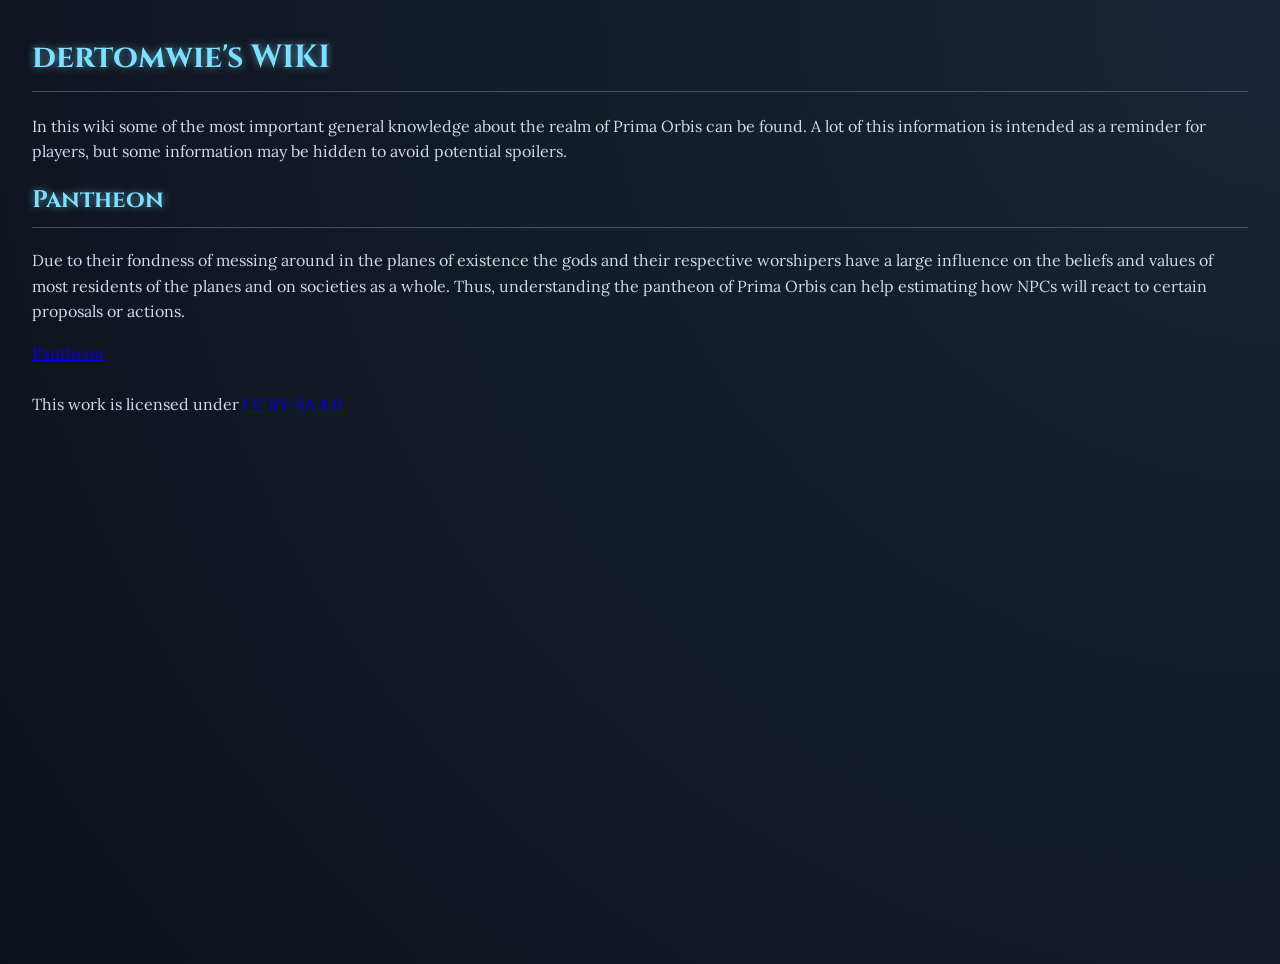
==== wiki/wiki.html @ 301399b9 "Started writing on wiki." ====
<!DOCTYPE html>
<html>
<head>
  <link rel="stylesheet" href="../style.css">
</head>

<body>
<h1>dertomwie's WIKI</h1>

<p>
    In this wiki some of the most important general knowledge about the realm of Prima Orbis can be found.
    A lot of this information is intended as a reminder for players, but some information may be hidden to avoid potential spoilers.
</p>

<h2>Pantheon</h2>

<p>
    Due to their fondness of messing around in the planes of existence the gods and their respective worshipers have a large influence on 
    the beliefs and values of most residents of the planes and on societies as a whole.
    Thus, understanding the pantheon of Prima Orbis can help estimating how NPCs will react to certain proposals or actions.
</p>
<a href="pantheon/pantheon.html">Pantheon</a>

<br>
<br>
</body>

<footer>
    This work is licensed under <a href="https://creativecommons.org/licenses/by-sa/4.0/">CC BY-SA 4.0</a><img src="https://mirrors.creativecommons.org/presskit/icons/cc.svg" alt="" style="max-width: 1em;max-height:1em;margin-left: .2em;"><img src="https://mirrors.creativecommons.org/presskit/icons/by.svg" alt="" style="max-width: 1em;max-height:1em;margin-left: .2em;"><img src="https://mirrors.creativecommons.org/presskit/icons/sa.svg" alt="" style="max-width: 1em;max-height:1em;margin-left: .2em;">
</footer>
</html>
---- style.css ----
/* Import D&D style fonts from Google Fonts */
@import url('https://fonts.googleapis.com/css2?family=Cinzel:wght@400;700&family=Lora:ital,wght@0,400;0,700;1,400&display=swap');

:root {
  /* Feywild Twilight Color Palette */
  --bg-twilight: #0d111a;
  --bg-foliage-dark: #151b26;
  --text-silver: #d1d9e6;
  --fey-blue: #7ee0ff;
  --fey-glow: rgba(126, 224, 255, 0.6);
  --parchment-bg: #eaddc5;
  --parchment-text: #2c2519;
  --border-radius: 8px;
}

/* Global Reset & Body Styling */
body {
  background-color: var(--bg-twilight);
  /* A magical twilight gradient */
  background-image: radial-gradient(circle at top right, #1a2436 0%, var(--bg-twilight) 100%);
  color: var(--text-silver);
  font-family: 'Lora', serif;
  line-height: 1.6;
  margin: 0;
  padding: 2rem;
  min-height: 100vh;
}

/* Typography */
h1, h2, h3, h4, h5, h6 {
  font-family: 'Cinzel', serif;
  color: var(--fey-blue);
  text-shadow: 0 0 8px var(--fey-glow);
  border-bottom: 1px solid rgba(126, 224, 255, 0.3);
  padding-bottom: 0.5rem;
  margin-top: 0;
}

/* Generic Container Styling */
div, section, article, main, aside {
  background-color: var(--bg-foliage-dark);
  border: 1px solid rgba(126, 224, 255, 0.15);
  border-radius: var(--border-radius);
  padding: 1.5rem;
  margin-bottom: 1rem;
  box-shadow: 0 4px 12px rgba(0, 0, 0, 0.4), inset 0 0 20px rgba(126, 224, 255, 0.05);
}

/* Prevent double-boxing if divs are heavily nested */
div > div {
  box-shadow: none;
  background-color: transparent;
  border: none;
  padding: 0;
}

/* Interactive Elements: Buttons */
button {
  background: linear-gradient(145deg, #1c2638, var(--bg-foliage-dark));
  color: var(--fey-blue);
  font-family: 'Cinzel', serif;
  font-weight: bold;
  font-size: 1rem;
  border: 1px solid var(--fey-blue);
  padding: 0.6rem 1.2rem;
  border-radius: 6px;
  cursor: pointer;
  transition: all 0.3s ease-in-out;
  text-transform: uppercase;
  letter-spacing: 1px;
  box-shadow: 0 2px 8px rgba(0, 0, 0, 0.5);
}

button:hover {
  background: var(--fey-blue);
  color: var(--bg-twilight);
  box-shadow: 0 0 15px var(--fey-glow);
  transform: translateY(-2px);
}

button:active {
  transform: translateY(0);
  box-shadow: 0 0 4px var(--fey-glow);
}

/* Parchment Inputs & Textareas */
textarea, 
input[type="text"], 
input[type="number"], 
select {
  background-color: var(--parchment-bg);
  /* Slight gradient to simulate uneven parchment lighting */
  background-image: linear-gradient(to bottom right, rgba(255,255,255,0.2), rgba(0,0,0,0.05));
  color: var(--parchment-text);
  border: 2px solid #b5a382;
  padding: 0.75rem;
  border-radius: 4px;
  font-family: 'Lora', serif;
  font-weight: bold;
  transition: border-color 0.3s ease, box-shadow 0.3s ease;
  width: 100%; /* Prevents the textarea from looking too small */
  max-width: 100%;
  box-sizing: border-box; /* Ensures padding doesn't break the width */
  box-shadow: inset 0 2px 4px rgba(0,0,0,0.2);
  resize: vertical; /* Allows resizing up and down, but not sideways breaking the layout */
}

/* The Fey glow when typing */
textarea:focus, 
input:focus, 
select:focus {
  outline: none;
  border-color: var(--fey-blue);
  box-shadow: 0 0 12px var(--fey-glow), inset 0 2px 4px rgba(0,0,0,0.1);
}

/* Lists */
ul, ol {
  padding-left: 1.5rem;
}

li {
  margin-bottom: 0.5rem;
  padding-left: 0.5rem;
  border-left: 2px solid transparent;
  transition: border-color 0.2s;
}

li:hover {
  border-left: 2px solid var(--fey-blue);
  background-color: rgba(126, 224, 255, 0.05);
}

/* Tables */
table {
  width: 100%;
  border-collapse: collapse;
  margin: 1rem 0;
  background-color: rgba(0, 0, 0, 0.3);
  border-radius: var(--border-radius);
  overflow: hidden;
}

th, td {
  border: 1px solid rgba(126, 224, 255, 0.2);
  padding: 0.75rem;
  text-align: left;
}

th {
  font-family: 'Cinzel', serif;
  color: var(--fey-blue);
  background-color: #0d111a;
  letter-spacing: 1px;
}

tr:nth-child(even) {
  background-color: rgba(255, 255, 255, 0.02);
}

tr:hover td {
  background-color: rgba(126, 224, 255, 0.1);
}
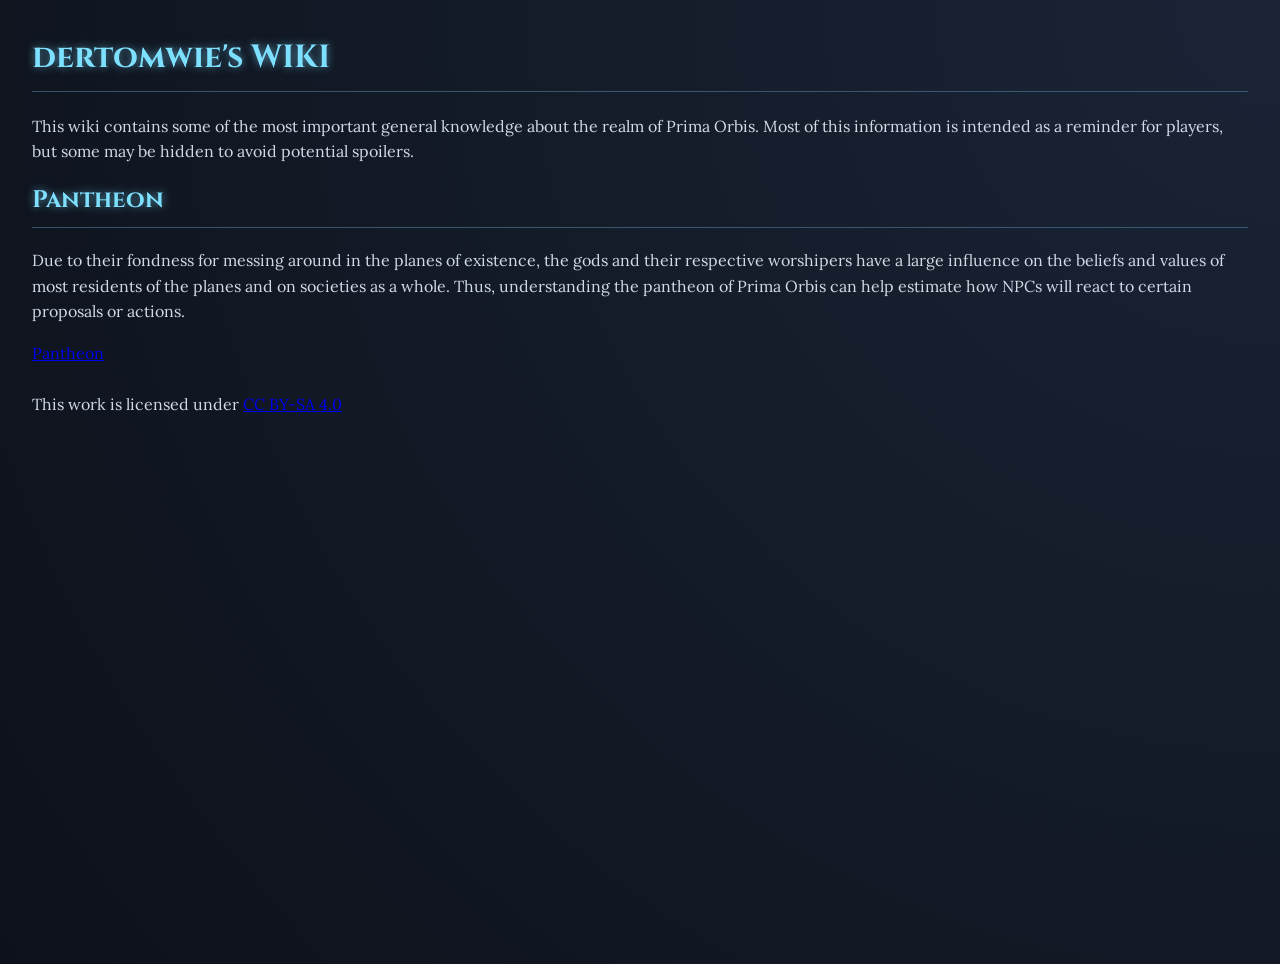
==== commit 1afe1fc1: "Grammar and spelling checks." ====
--- a/wiki/wiki.html
+++ b/wiki/wiki.html
@@ -8,16 +8,16 @@
 <h1>dertomwie's WIKI</h1>
 
 <p>
-    In this wiki some of the most important general knowledge about the realm of Prima Orbis can be found.
-    A lot of this information is intended as a reminder for players, but some information may be hidden to avoid potential spoilers.
+    This wiki contains some of the most important general knowledge about the realm of Prima Orbis.
+    Most of this information is intended as a reminder for players, but some may be hidden to avoid potential spoilers.
 </p>
 
 <h2>Pantheon</h2>
 
 <p>
-    Due to their fondness of messing around in the planes of existence the gods and their respective worshipers have a large influence on 
+    Due to their fondness for messing around in the planes of existence, the gods and their respective worshipers have a large influence on 
     the beliefs and values of most residents of the planes and on societies as a whole.
-    Thus, understanding the pantheon of Prima Orbis can help estimating how NPCs will react to certain proposals or actions.
+    Thus, understanding the pantheon of Prima Orbis can help estimate how NPCs will react to certain proposals or actions.
 </p>
 <a href="pantheon/pantheon.html">Pantheon</a>
 
